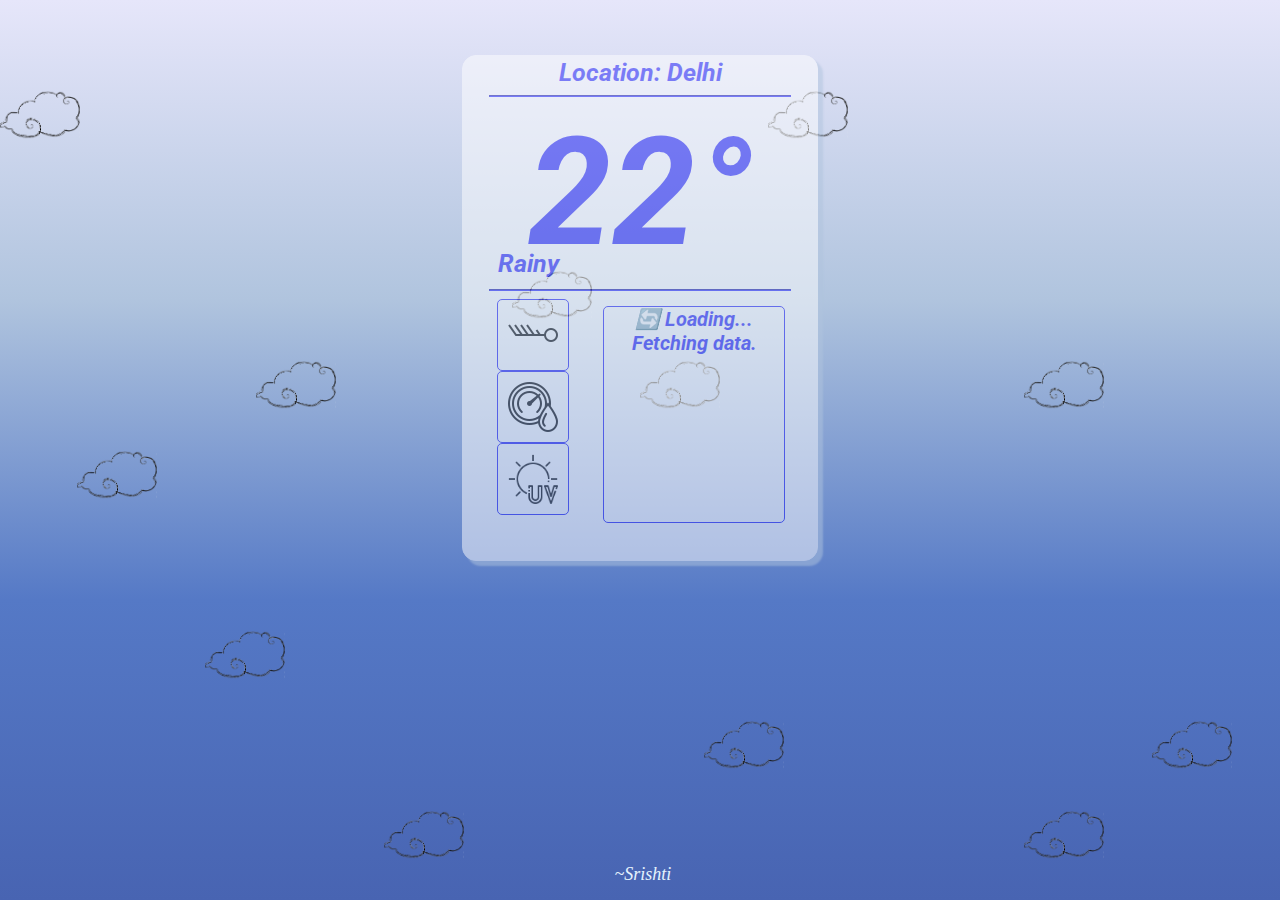
==== index.html @ 326f4dd8 "Update and rename wheather.html to index.html" ====
<!DOCTYPE html>
<html lang="en">
<head>
    <meta charset="UTF-8">
    <meta name="viewport" content="width=device-width, initial-scale=1.0">
    <title>Weather Forecast Report</title>
    <link rel="stylesheet" href="wheather.css">

<link rel="preconnect" href="https://fonts.googleapis.com">
<link rel="preconnect" href="https://fonts.gstatic.com" crossorigin>
<link href="https://fonts.googleapis.com/css2?family=M+PLUS+Rounded+1c&family=Roboto:ital@1&display=swap" rel="stylesheet">


</head>
<body>
<div>
<img src="cloud1.png" alt="coud" height="50px" width="80px" class="moving-image">
<img src="cloud1.png" alt="coud" height="50px" width="80px" class="moving-image">
<img src="cloud1.png" alt="coud" height="50px" width="80px" class="moving-image">
<img src="cloud1.png" alt="coud" height="50px" width="80px" class="moving-image">
<img src="cloud1.png" alt="coud" height="50px" width="80px" class="moving-image">
<img src="cloud1.png" alt="coud" height="50px" width="80px" class="moving-image">
<img src="cloud1.png" alt="coud" height="50px" width="80px" class="moving-image">
<img src="cloud1.png" alt="coud" height="50px" width="80px" class="moving-image">
<img src="cloud1.png" alt="coud" height="50px" width="80px" class="moving-image">
<img src="cloud1.png" alt="coud" height="50px" width="80px" class="moving-image">
<img src="cloud1.png" alt="coud" height="50px" width="80px" class="moving-image">
<img src="cloud1.png" alt="coud" height="50px" width="80px" class="moving-image">
</div>

<div class="container">
<div class=locanddate>
<span class="loc">Location: Delhi</span>
</div>
<hr>
<span class="deg">22°</span>
<span class="desc"> Rainy </span>
<hr>
<img src="windspeed.png" alt="windspeed" onclick="func1()">
<img src="humidity.png" alt="humidity"onclick="func2()">
<img src="uvindex.png" width="50px" height="50px" alt="windspeed" onclick="func3()">
<div class="days">
<span class="data">🔄 Loading... Fetching data.</span>
</div>
</div>
<span class="me"><em>~Srishti</em></spam>

<script>
function func1()
{
	document.querySelectorAll('span')[3].innerHTML="Wind-Speed";
}
function func2()
{
	document.querySelectorAll('span')[3].innerHTML="Precipitation";
}
function func3()
{
	document.querySelectorAll('span')[3].innerHTML="UV-index";
}
		
</script>

</body>
</html>
---- wheather.css ----
html, body {
    height: 100%; /* Ensure html and body elements take up the entire viewport */
    margin: 0; /* Remove default margin */
}

body {
    background: linear-gradient(180deg, #E6E6FA, #B0C4DE, #5579C6, #4864b2);
    background-repeat: no-repeat;
    background-size: cover;
    overflow:hidden;
}

.me{
	position:absolute;
	bottom:15px;
	font-size:18px;
	left:48%;
	color:#E5F3FD;
}

@keyframes moveLinear {
    0% { transform: translateX(0); }
    100% { transform: translateX(100vw); }
}

.moving-image:nth-child(1) {
	position:absolute;
    top: 10%; /* Adjust as needed */
    left: 60%;
    animation: moveLinear 400s linear infinite ; /* Adjust duration and timing function */
}

.moving-image:nth-child(2) {
	position:absolute;
    top: 10%; /* Adjust as needed */
    left: 0;
    animation: moveLinear 400s linear infinite; /* Adjust duration and timing function */
}

.moving-image:nth-child(3) {
	position:absolute;
    top: 30%; /* Adjust as needed */
    left: 40%;
    animation: moveLinear 400s linear infinite; /* Adjust duration and timing function */
}

.moving-image:nth-child(4) {
	position:absolute;
    top: 40%; /* Adjust as needed */
    left: 20%;
    animation: moveLinear 400s linear infinite; /* Adjust duration and timing function */
}

.moving-image:nth-child(5) {
	position:absolute;
    top: 40%; /* Adjust as needed */
    left: 50%;
    animation: moveLinear 400s linear infinite; /* Adjust duration and timing function */
}

.moving-image:nth-child(6) {
	position:absolute;
    top: 80%; /* Adjust as needed */
    left: 90%;
    animation: moveLinear 400s linear infinite; /* Adjust duration and timing function */
}

.moving-image:nth-child(7) {
	position:absolute;
    top: 50%; /* Adjust as needed */
    left: 6%;
    animation: moveLinear 400s linear infinite; /* Adjust duration and timing function */
}

.moving-image:nth-child(8) {
	position:absolute;
    top: 90%; /* Adjust as needed */
    left: 30%;
    animation: moveLinear 400s linear infinite; /* Adjust duration and timing function */
}

.moving-image:nth-child(9) {
	position:absolute;
    top: 90%; /* Adjust as needed */
    left: 80%;
    animation: moveLinear 400s linear infinite; /* Adjust duration and timing function */
}

.moving-image:nth-child(10) {
	position:absolute;
    top: 70%; /* Adjust as needed */
    left: 16%;
    animation: moveLinear 400s linear infinite; /* Adjust duration and timing function */
}

.moving-image:nth-child(11) {
	position:absolute;
    top: 40%; /* Adjust as needed */
    left: 80%;
    animation: moveLinear 400s linear infinite; /* Adjust duration and timing function */
}

.moving-image:nth-child(12) {
	position:absolute;
    top: 80%; /* Adjust as needed */
    left: 55%;
    animation: moveLinear 400s linear infinite; /* Adjust duration and timing function */
}

.container{
	position:absolute;
	border:1px solid white;
	border-radius:14px;
	box-shadow:5px 5px 2px 0px #B0C4DE;
	background:white;
	opacity:0.5;
	z-index:100;
	width:350px;
	height:500px;
	margin-top:55px;
	left:50%;
	transform: translateX(-50%);
	padding:2px 2px 2px 2px;
}

.deg{
	display:block;
	color:#1D1BF9;
	font-size:150px;
	text-align:center;
	z-index:100;
	font-weight:bold;
	font-family: "Roboto", sans-serif;
  	font-style: italic;
}

.loc{
	text-align:center;
	display:block;
	color:#1D1BF9;
	font-size:25px;
	z-index:100;
	font-family: "Roboto", sans-serif;
  	font-style: italic;
	font-weight:bold;
}

.date{

	display:inline;
	color:#1D1BF9;
	font-size:15px;
	text-align:center;
	z-index:100;
	font-family: "Roboto", sans-serif;
  	font-style: italic;
	font-weight:bold;
}


hr{
	border-color:#1D1BF9;
	border-width:1px;
	width:300px;
}
.desc{
	position:absolute;
	display:block;
	color:#1D1BF9;
	font-size:25px;
	text-align:center;
	z-index:101;
	font-family: "Roboto", sans-serif;
  	font-style: italic;
	font-weight:bold;
	top:193px;
	left:10%;
}
		
.container img{
	display:block;
	margin-left:32px;
	padding:10px;
	border:1px solid #1D1BF9;
	border-radius:5px;
}

.container img:hover{

	width:60px;
	height:60px;
	cursor:pointer;
	border-radius:8px;
	box-shadow:1px 2px 2px #1D1BF9; 
}

.days{
	position:absolute;
	display:block;
	border:1px solid #1D1BF9;
	width:180px;
	height:215px;
	left:140px;
	top:250px;
	z-index:101;
	border-radius:5px;
}

.data{
	display:block;
	color:#1D1BF9;
	font-size:20px;
	text-align:center;
	z-index:101;
	font-family: "Roboto", sans-serif;
  	font-style: italic;
	font-weight:bold;
}
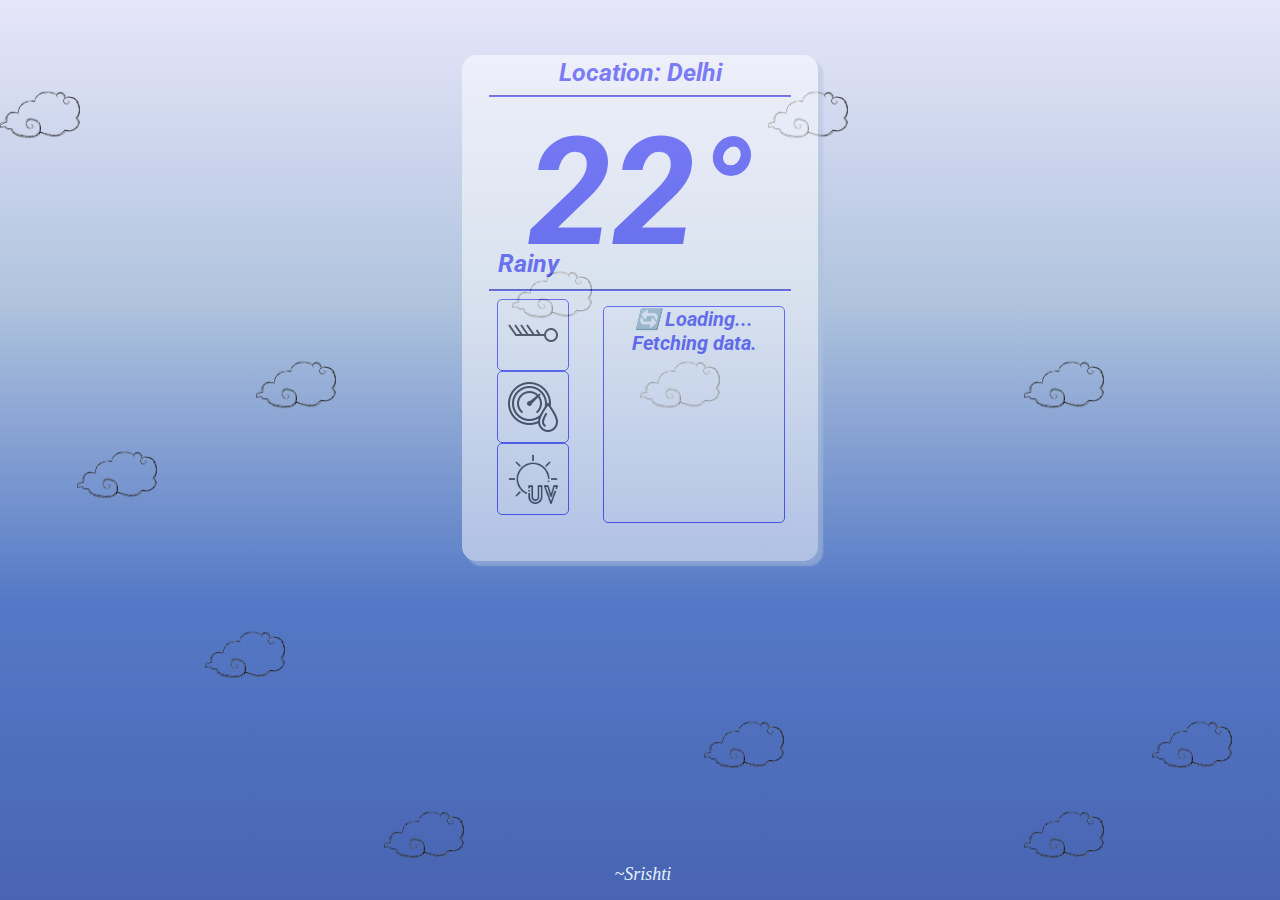
==== commit e33d9a80: "Update index.html" ====
--- a/index.html
+++ b/index.html
@@ -46,17 +46,40 @@
 <span class="me"><em>~Srishti</em></spam>
 
 <script>
+
+const apikey="9f980d91054ddd5b183284fc1355f730";
+const apiurl="https://api.openweathermap.org/data/2.5/weather?q=pune&units=metric";	
+
+
+async function checkWheather()
+{
+const response=await fetch(apiurl + `&appid=${apikey}`);
+var data =await response.json();
+
+console.log(data);
+document.querySelector(".deg").innerHTML=Math.round(data.main.temp) +"°";
+document.querySelector(".loc").innerHTML="Location: "+data.name;
+document.querySelector(".desc").innerHTML=data.weather[0].description;
+
+}
+
+
 function func1()
-{
+{	
 	document.querySelectorAll('span')[3].innerHTML="Wind-Speed";
+	document.querySelectorAll(".descript").innerHTML=data.main.humidity;
 }
 function func2()
 {
-	document.querySelectorAll('span')[3].innerHTML="Precipitation";
+	document.querySelectorAll('span')[3].innerHTML="Humidity";
+	document.querySelectorAll(".descript").innerHTML=data.main.humidity;
+
 }
 function func3()
 {
-	document.querySelectorAll('span')[3].innerHTML="UV-index";
+	document.querySelectorAll('span')[3].innerHTML="Min/max temperature";
+	document.querySelectorAll(".descript").innerHTML=data.main.temp_min;
+	document.querySelectorAll('span')[4].innerHTML=`data.main.temp_max`;
 }
 		
 </script>
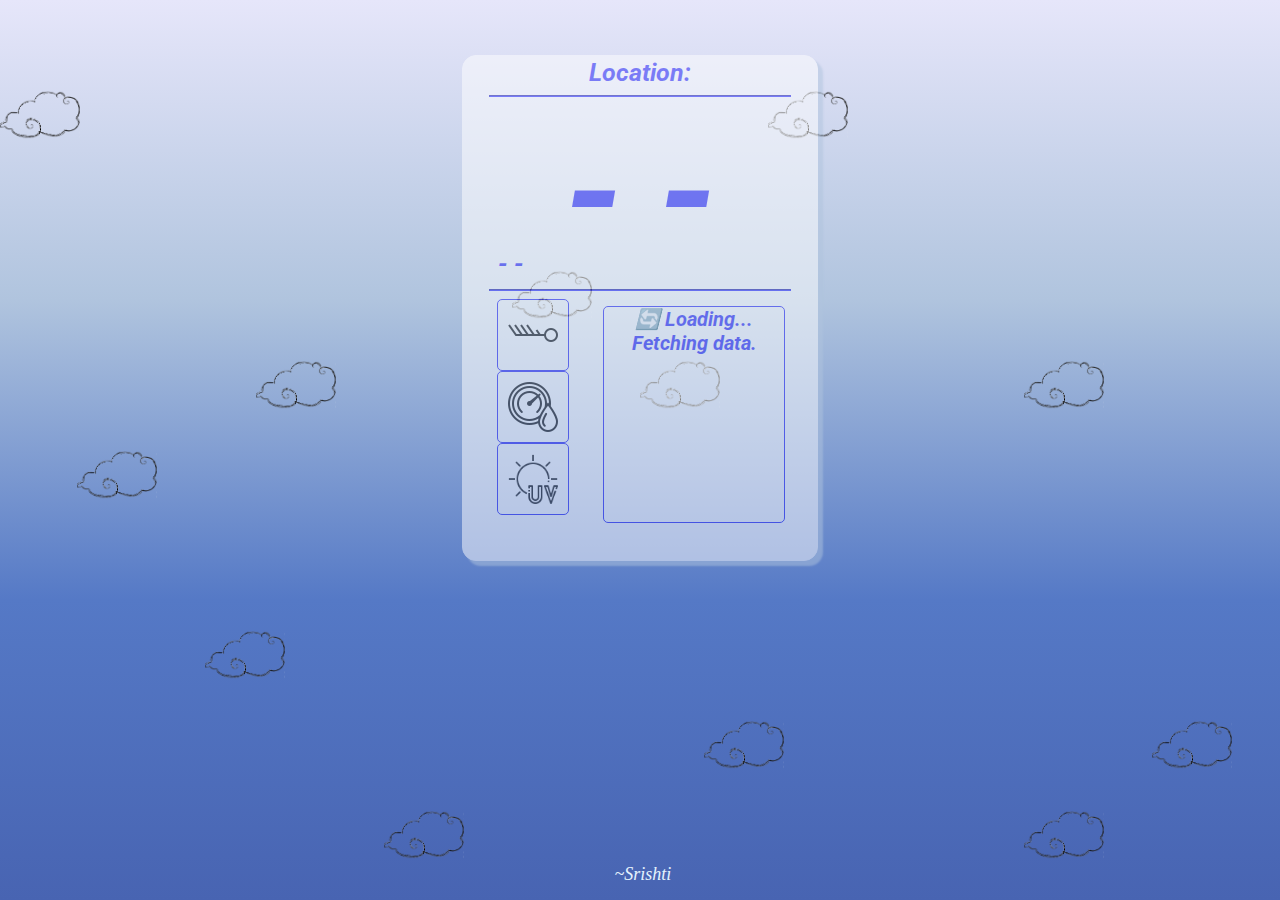
==== commit 7a75435f: "Update index.html" ====
--- a/index.html
+++ b/index.html
@@ -30,11 +30,11 @@
 
 <div class="container">
 <div class=locanddate>
-<span class="loc">Location: Delhi</span>
+<span class="loc">Location: </span>
 </div>
 <hr>
-<span class="deg">22°</span>
-<span class="desc"> Rainy </span>
+<span class="deg">- -</span>
+<span class="desc">- -</span>
 <hr>
 <img src="windspeed.png" alt="windspeed" onclick="func1()">
 <img src="humidity.png" alt="humidity"onclick="func2()">
@@ -63,7 +63,6 @@
 
 }
 
-
 function func1()
 {	
 	document.querySelectorAll('span')[3].innerHTML="Wind-Speed";
